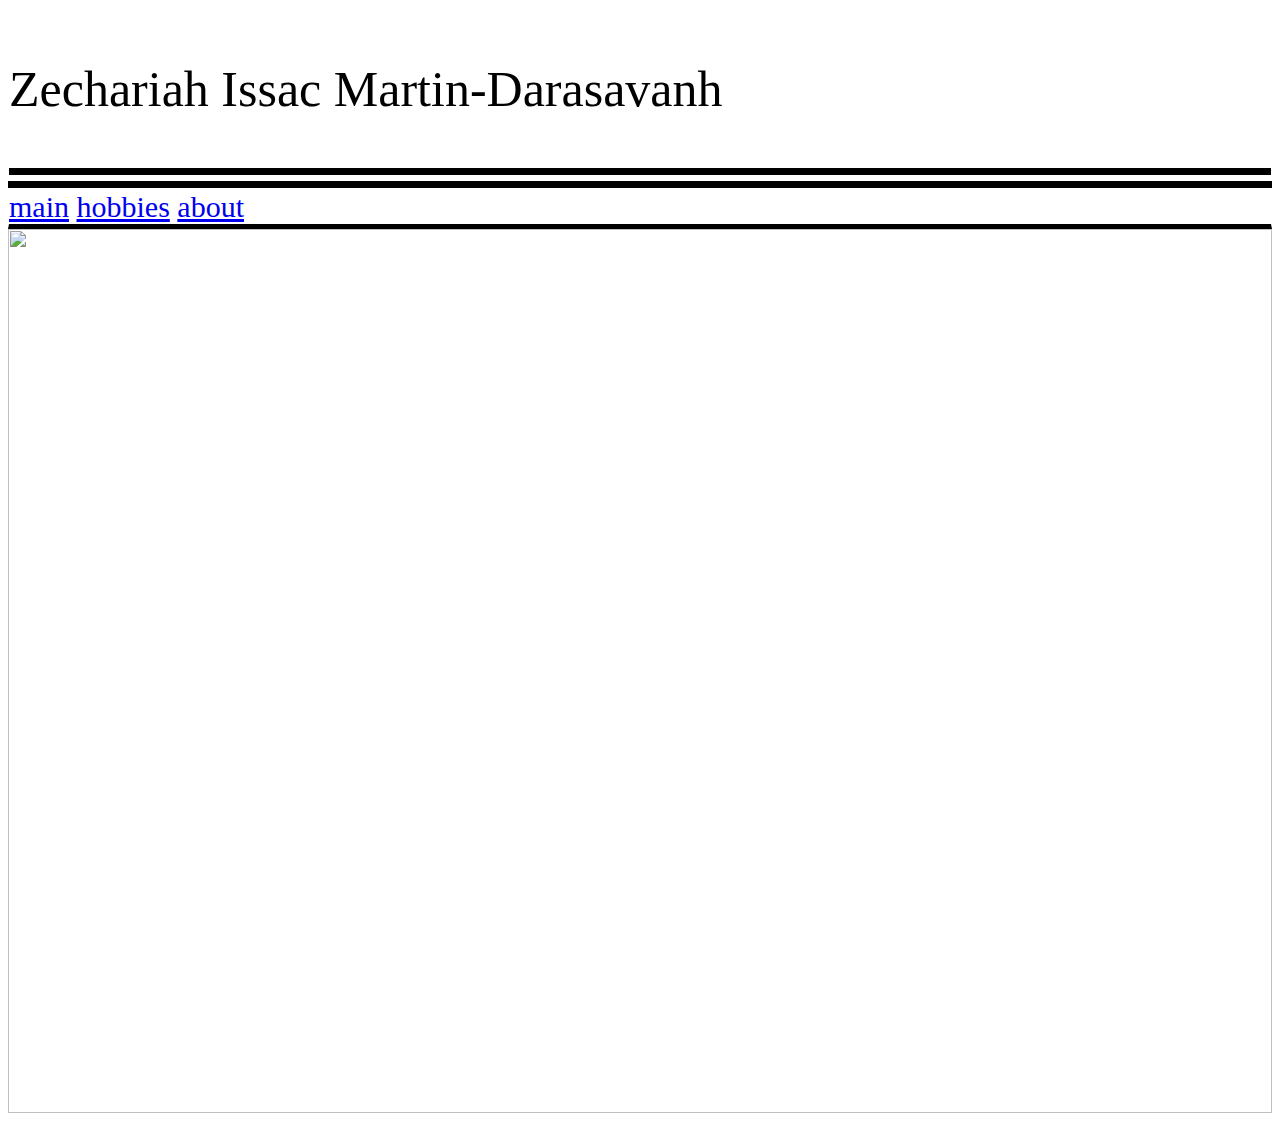
==== index.html @ dd557702 "Add files via upload" ====
<html>
<head>
<title>Info about me</title>




</head>
<body>
    <link rel="stylesheet" type="text/css" href="style.css">
    <div class="div1">
        <p>Zechariah Issac Martin-Darasavanh
        </p>
    </div>

    <div class="div2">
        <a href="index.html">main</a>         <a href="hobbies.html">hobbies</a>        <a href="about.html">about</a>
    </div>
<img src="https://www.nicepng.com/png/detail/261-2610540_d-smiley-patch-the-parlour-collective-smiley-face.png" width="100%">
</body>








</html>
---- style.css ----
.div1 {
    font-size: 50px;
    border-style: double;
    border-width: 2px 1px 20px 1px;
    border-top-color: transparent;
    border-right-color: transparent;
    border-bottom-color: black;
    border-left-color: transparent;
}

.div2 {
    border-style: solid;
    border-width: 2px 1px 5px 1px;
    border-top-color: transparent;
    border-right-color: transparent;
    border-bottom-color: black;
    border-left-color: transparent;
    font-size: 30px;
}
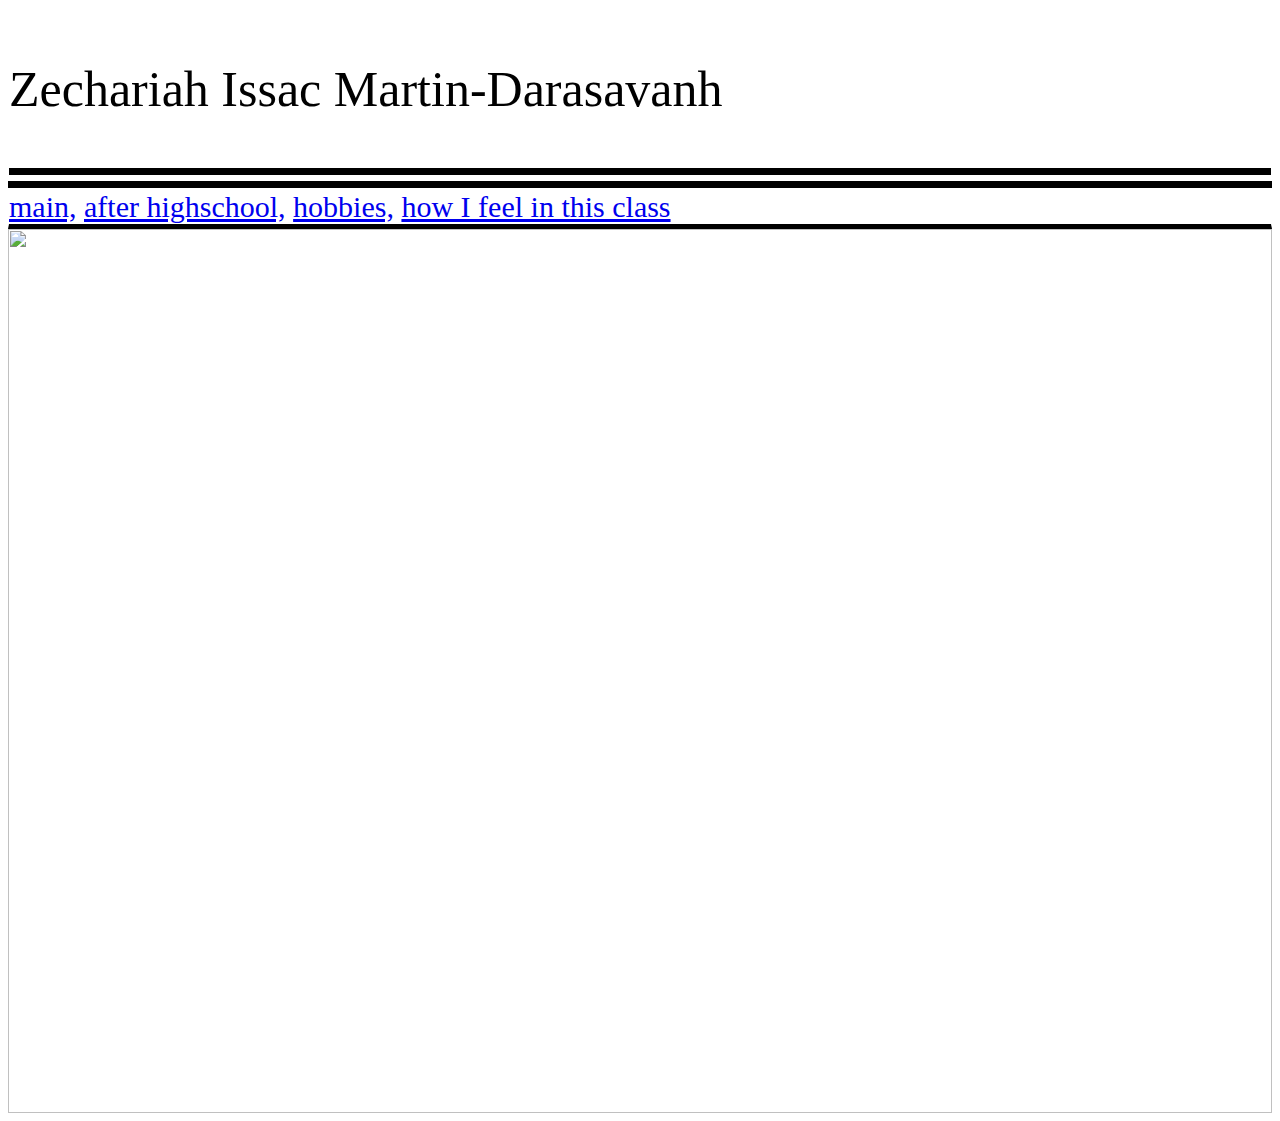
==== commit ef159704: "added 3 htmls and 1 css" ====
--- a/index.html
+++ b/index.html
@@ -14,9 +14,12 @@
     </div>
 
     <div class="div2">
-        <a href="index.html">main</a>         <a href="hobbies.html">hobbies</a>        <a href="about.html">about</a>
+        <a href="index.html">main,</a>         <a href="afterHighschool.html"> after highschool,</a>        <a href="hobbies.html"> hobbies,</a> <a href="happysad.html"> how I feel in this class</a>
     </div>
 <img src="https://www.nicepng.com/png/detail/261-2610540_d-smiley-patch-the-parlour-collective-smiley-face.png" width="100%">
+
+
+</div>
 </body>
 
 
--- a/style.css
+++ b/style.css
@@ -16,4 +16,80 @@
     border-bottom-color: black;
     border-left-color: transparent;
     font-size: 30px;
+}
+
+#backgroundforahs {
+    width: 100%;
+    height: 700%;
+    background-color: rgb(48, 248, 48);
+    border-top: 10px;
+    border-right: 10px;
+    border-left: 10px;
+    border-bottom: 10px;
+    border-style:solid;
+}
+
+.high {
+    color:rgb(255, 0, 0)
+}
+
+.school {
+    color:#a66e38
+}
+
+.A {
+
+color: rgb(113, 21, 21);
+}
+.AHS {
+    font-size: 50px;
+    font-family: "Edu AU VIC WA NT Guides", "cursive";
+}
+
+
+
+#happy {
+    font-size: 50px;
+}
+
+
+
+#backgroundforhappysad {
+    width: 100%;
+    height: 1000px;
+    background-color: green;
+    border-top: 10px;
+    border-right: 10px;
+    border-left: 10px;
+    border-bottom: 10px;
+    border-style: solid;
+}
+
+#backgroundforhobbies {
+    width: 100%;
+    height: 700%;
+    background-color: goldenrod;
+    border-top: 10px;
+    border-right: 10px;
+    border-left: 10px;
+    border-bottom: 10px;
+    border-style:solid;
+}
+
+
+.titleforhobbies {
+    font-family: "Dancing Script", "cursive";
+}
+
+
+
+.rb {
+    font-family: "Qwitcher Grypen", "cursive";
+    font-size: 35px;
+    font-weight:bold;
+}
+
+.titleforfeelings {
+    color:purple;
+    font-weight:bold;
 }